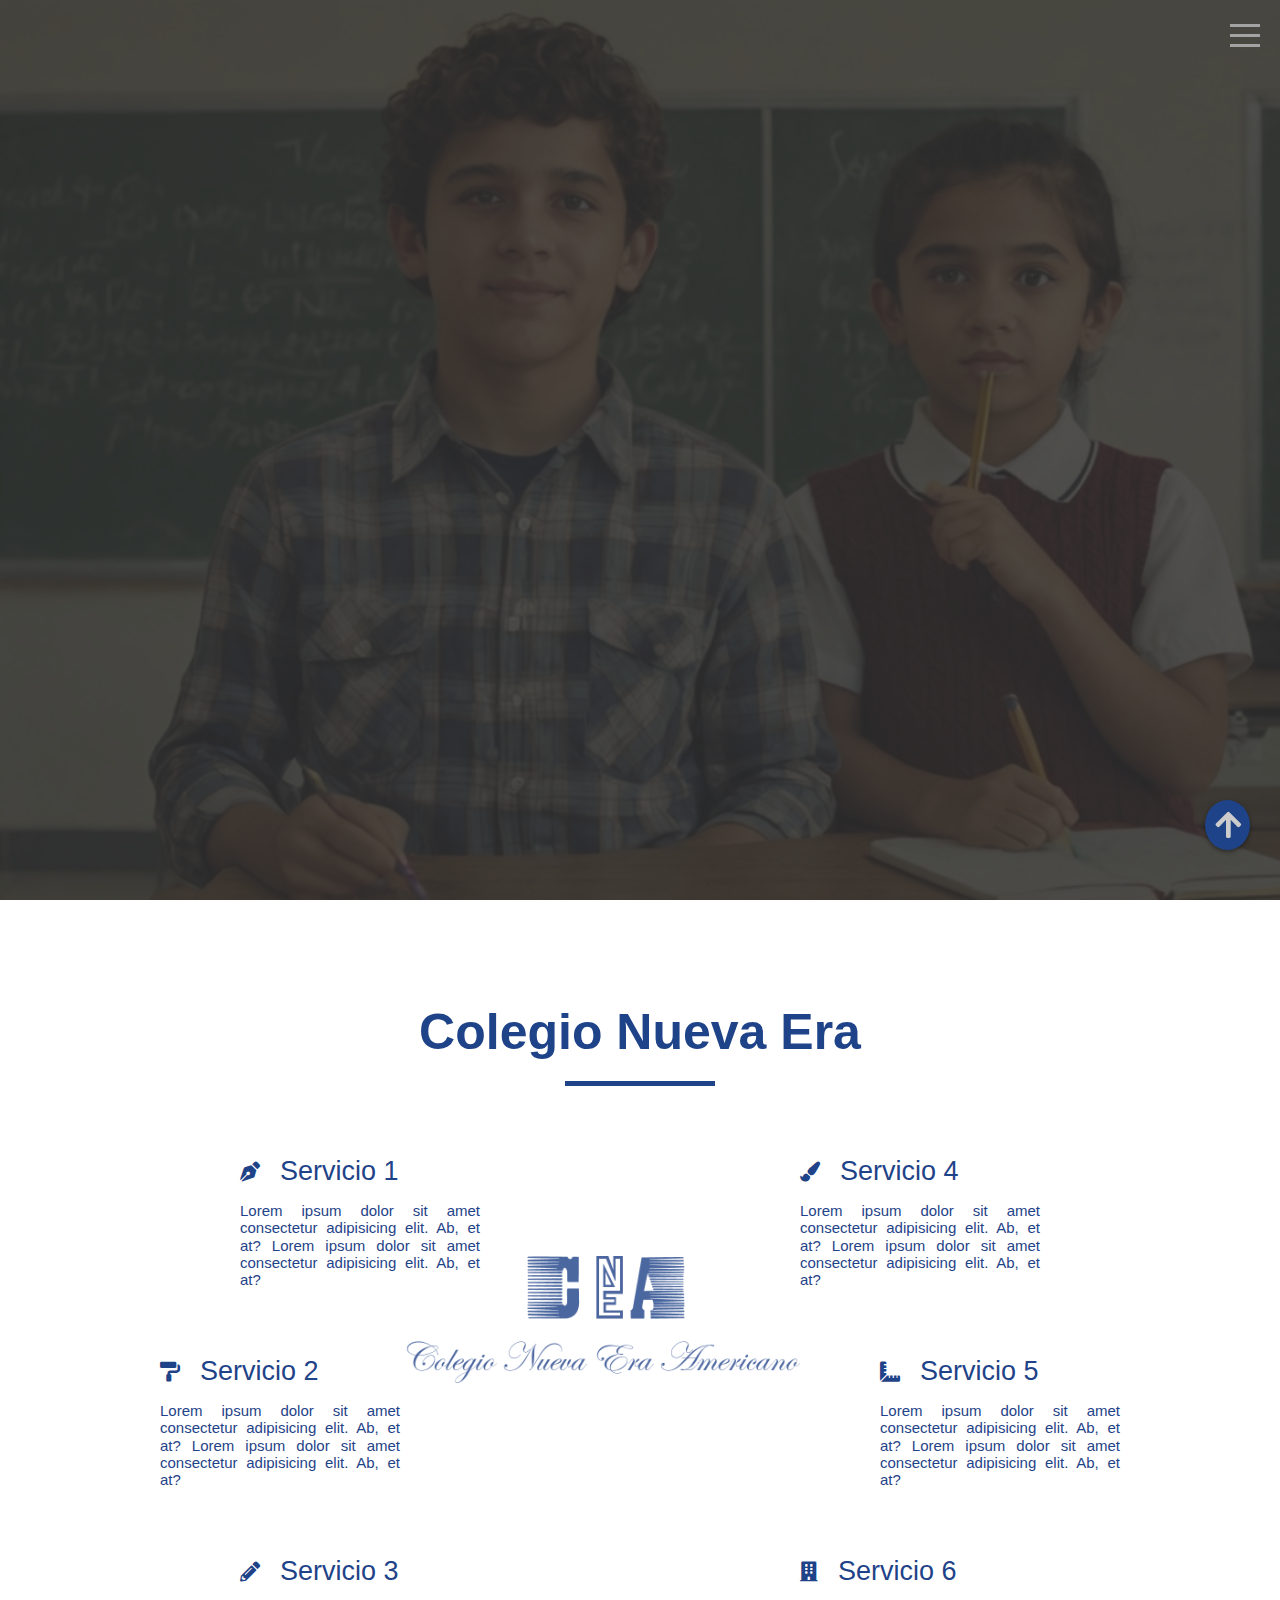
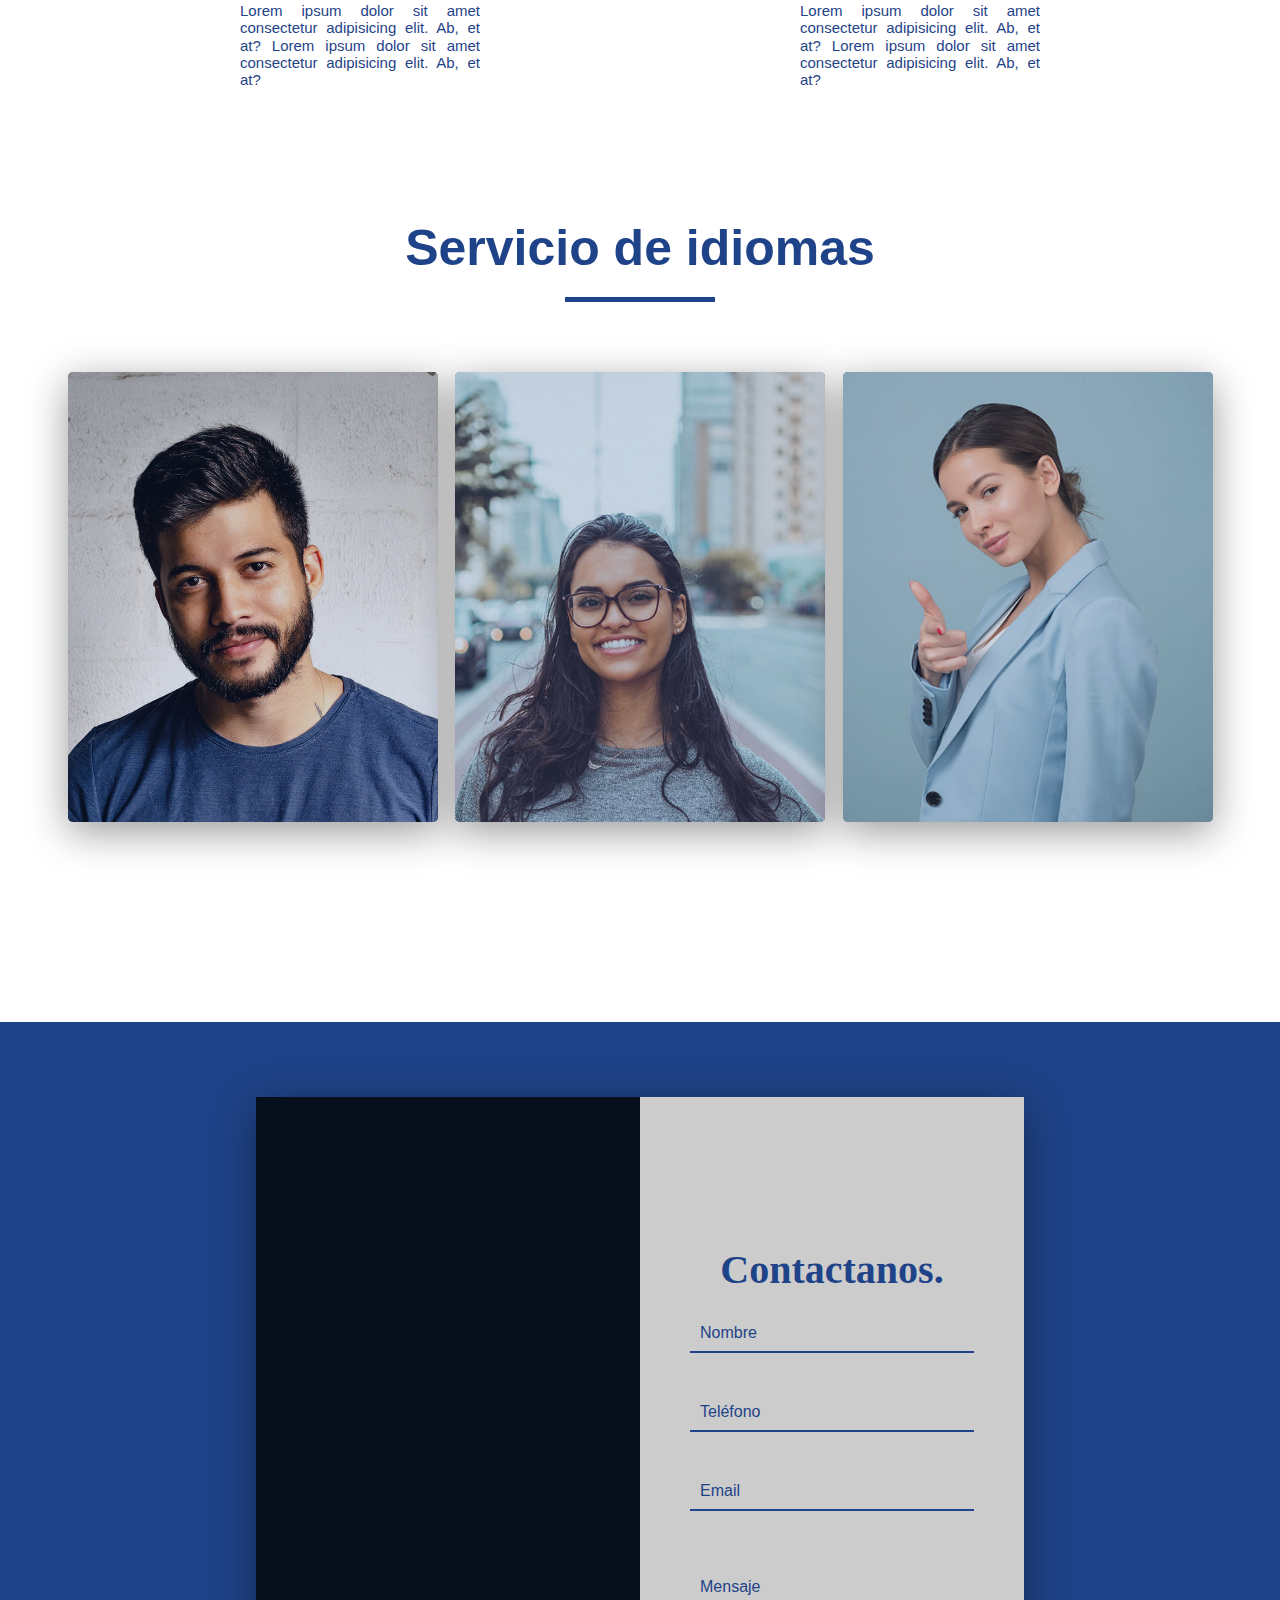
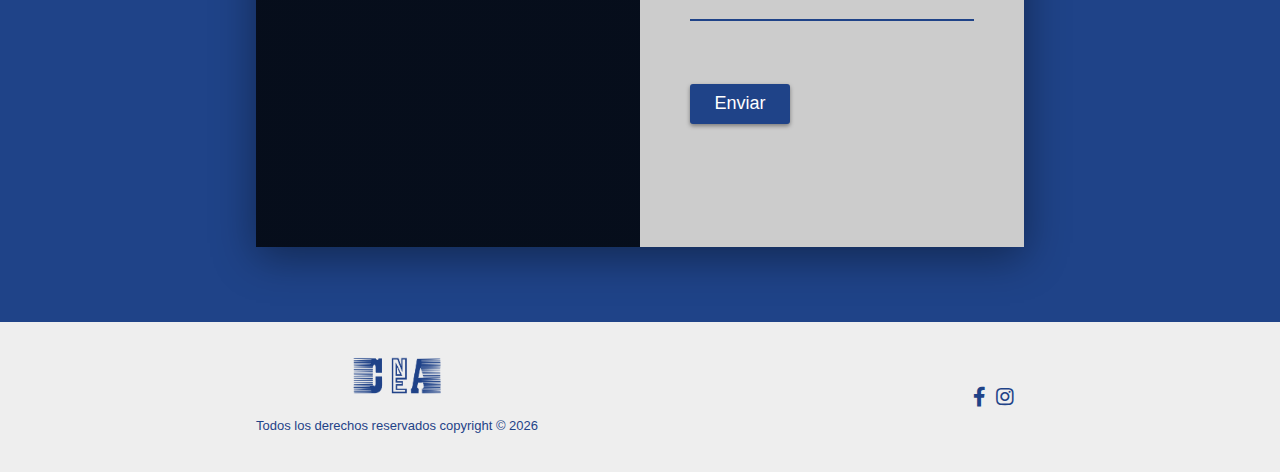
==== index.html @ 1087a5ba "home" ====
<!doctype html>
<html lang="en">
  <head>
    <meta charset="UTF-8" />
    <meta name="viewport" content="width=device-width, initial-scale=1.0" />
    <title>Architect Website</title>
    <!-- styles -->
    <link rel="stylesheet" href="normalize.css" />
    <link rel="stylesheet" href="styles.css" />
    <!-- fonts -->
    <link
      rel="stylesheet"
      href="https://cdnjs.cloudflare.com/ajax/libs/font-awesome/5.13.0/css/all.min.css"
    />
    <link
      href="https://fonts.googleapis.com/css2?family=Baloo+Da+2:wght@400;500;600;700;800&family=Josefin+Slab:ital,wght@0,400;0,600;1,300;1,400;1,600&family=Muli:ital,wght@0,300;0,400;0,500;1,300;1,400;1,500&display=swap"
      rel="stylesheet"
    />
  </head>
  <body>
    <div class="container">
      <div class="hamburguer-menu">
        <div class="line line-1"></div>
        <div class="line line-2"></div>
        <div class="line line-3"></div>
      </div>
      <header class="header">
        <div class="img-wrapper">
          <img src="images/bgSchool2.jpg" alt="Image" />
        </div>
        <div class="banner">
          <img src="./assets/logos/LogoCNEA_Vector-02.png" alt="" />
          <button>Conócenos</button>
        </div>
      </header>

      <section class="sidebar">
        <ul class="menu">
          <li class="menu-item">
            <a href="#" class="menu-link" data-content="Conocenos">Conocenos</a>
          </li>
          <li class="menu-item">
            <a href="#" class="menu-link" data-content="Servicios">Servicios</a>
          </li>
          <li class="menu-item">
            <a href="#" class="menu-link" data-content="Galería">Galería</a>
          </li>
          <li class="menu-item">
            <a href="#" class="menu-link" data-content="Contacto">Contacto</a>
          </li>
        </ul>

        <div class="social-media">
          <a href="#" class="social-media-icon">
            <i class="fab fa-facebook-f"></i>
          </a>
          <!-- <a href="#" class="social-media-icon">
                  <i class="fab fa-twitter"></i>
               </a> -->
          <a href="#" class="social-media-icon">
            <i class="fab fa-instagram"></i>
          </a>
        </div>
      </section>

      <!-- About us  -->
      <section class="about-us">
        <div class="section-header">
          <h1 class="section-heading">Colegio Nueva Era</h1>
          <div class="underline"></div>
        </div>

        <div class="services">
          <div class="service">
            <div class="service-header">
              <i class="fas fa-pen-nib"></i>
              <h3>Servicio 1</h3>
            </div>

            <div>
              <p class="service-text">
                Lorem ipsum dolor sit amet consectetur adipisicing elit. Ab, et
                at? Lorem ipsum dolor sit amet consectetur adipisicing elit. Ab,
                et at?
              </p>
            </div>
          </div>

          <div class="service">
            <div class="service-header">
              <i class="fas fa-paint-roller"></i>
              <h3>Servicio 2</h3>
            </div>

            <div>
              <p class="service-text">
                Lorem ipsum dolor sit amet consectetur adipisicing elit. Ab, et
                at? Lorem ipsum dolor sit amet consectetur adipisicing elit. Ab,
                et at?
              </p>
            </div>
          </div>

          <div class="service">
            <div class="service-header">
              <i class="fas fa-pencil-alt"></i>
              <h3>Servicio 3</h3>
            </div>

            <div>
              <p class="service-text">
                Lorem ipsum dolor sit amet consectetur adipisicing elit. Ab, et
                at? Lorem ipsum dolor sit amet consectetur adipisicing elit. Ab,
                et at?
              </p>
            </div>
          </div>

          <div class="service">
            <div class="service-header">
              <i class="fas fa-paint-brush"></i>
              <h3>Servicio 4</h3>
            </div>

            <div>
              <p class="service-text">
                Lorem ipsum dolor sit amet consectetur adipisicing elit. Ab, et
                at? Lorem ipsum dolor sit amet consectetur adipisicing elit. Ab,
                et at?
              </p>
            </div>
          </div>

          <div class="service">
            <div class="service-header">
              <i class="fas fa-ruler-combined"></i>
              <h3>Servicio 5</h3>
            </div>

            <div>
              <p class="service-text">
                Lorem ipsum dolor sit amet consectetur adipisicing elit. Ab, et
                at? Lorem ipsum dolor sit amet consectetur adipisicing elit. Ab,
                et at?
              </p>
            </div>
          </div>

          <div class="service">
            <div class="service-header">
              <i class="fas fa-building"></i>
              <h3>Servicio 6</h3>
            </div>

            <div>
              <p class="service-text">
                Lorem ipsum dolor sit amet consectetur adipisicing elit. Ab, et
                at? Lorem ipsum dolor sit amet consectetur adipisicing elit. Ab,
                et at?
              </p>
            </div>
          </div>
          <div class="about-us-image-wrapper">
            <img src="./assets/logos/LogoCNEAfull.png" alt="" />
          </div>
        </div>
      </section>

      <!-- team  -->

      <section class="team">
        <div class="section-header">
          <h1 class="section-heading">Servicio de idiomas</h1>
          <div class="underline"></div>
        </div>

        <div class="cards-wrapper">
          <div class="card" data-tilt>
            <div class="card-image-wrapper">
              <img src="/images/person-1.jpg" alt="Img" />
            </div>
            <div class="card-info">
              <h2>Primaria Bilingüe</h2>
              <p>
                Lorem ipsum, dolor sit amet consectetur adipisicing elit. Itaque
                molestiae provident dolor modi deserunt ipsum doloremque
                corrupti quasi.
              </p>
              <button>Saber más</button>
            </div>
          </div>
          <div class="card" data-tilt>
            <div class="card-image-wrapper">
              <img src="/images/person-2.jpg" alt="Img" />
            </div>
            <div class="card-info">
              <h2>Centro de Idiomas</h2>
              <p>
                Lorem ipsum, dolor sit amet consectetur adipisicing elit. Itaque
                molestiae provident dolor modi deserunt ipsum doloremque
                corrupti quasi.
              </p>
              <button>Saber más</button>
            </div>
          </div>
          <div class="card" data-tilt>
            <div class="card-image-wrapper">
              <img src="/images/person-3.jpg" alt="Img" />
            </div>
            <div class="card-info">
              <h2>
                YLE (Starters, Movers, Flyers) Main Suite (KEY, PET, FCE, CAE
              </h2>
              <p>
                Lorem ipsum, dolor sit amet consectetur adipisicing elit. Itaque
                molestiae provident dolor modi deserunt ipsum doloremque
                corrupti quasi.
              </p>
              <button>Saber más</button>
            </div>
          </div>
        </div>
      </section>

      <!-- Contact  -->
      <section class="contact">
        <div class="contact-wrapper">
          <div class="contact-left"></div>
          <div class="contact-right">
            <h1 class="contact-heading">Contactanos.</h1>
            <form>
              <div class="input-group">
                <input type="text" id="name" placeholder=" " />
                <label for="name">Nombre</label>
              </div>
              <div class="input-group">
                <input type="number" id="phone" placeholder=" " />
                <label for="phone">Teléfono</label>
              </div>
              <div class="input-group">
                <input type="email" id="email" placeholder=" " />
                <label for="email">Email</label>
              </div>
              <div class="input-group">
                <label class="message" for="message"></label>
                <div class="input-group">
                  <textarea id="message" placeholder=" "></textarea>
                  <label for="message">Mensaje</label>
                </div>
              </div>
              <button>Enviar</button>
            </form>
          </div>
        </div>
      </section>

      <footer class="footer">
        <div class="footer-content">
          <div
            style="display: flex; flex-direction: column; align-items: center"
          >
            <img
              class="footer-logo"
              src="./assets/LogoCNEA_Vector-03.png"
              alt="Logo"
            />
            <p class="copyright">
              Todos los derechos reservados copyright © <span id="year"></span>
            </p>
          </div>
          <div class="social-list">
            <a href="#"><i class="fab fa-facebook-f"></i></a>
            <a href="#"><i class="fab fa-instagram"></i></a>
            <a href=""><i class="fa fa-youtube-play" aria-hidden="true"></i></a>
          </div>
        </div>
      </footer>
    </div>

    <a href="#" class="scroll-btn">
      <i class="fas fa-arrow-up"></i>
    </a>
    <script src="script.js"></script>
    <script
      src="https://code.jquery.com/jquery-3.5.1.js"
      integrity="sha256-QWo7LDvxbWT2tbbQ97B53yJnYU3WhH/C8ycbRAkjPDc="
      crossorigin="anonymous"
    ></script>
    <script src="tilt.js"></script>
  </body>
</html>
---- styles.css ----
.hamburguer-menu {
  width: 3rem;
  height: 3rem;
  position: fixed;
  top: 2rem;
  right: 2rem;
  display: flex;
  justify-content: space-around;
  flex-direction: column;
  cursor: pointer;
  z-index: 1000;
  display: flex;
  flex-direction: column;
  justify-content: space-around;
  cursor: pointer;
  transition: right 0.7s;
}
.hamburguer-menu .line {
  width: 100%;
  height: 0.3rem;
  background-color: rgb(164, 163, 163);
}

.change .line:nth-child(1) {
  transform: rotate(45deg) translate(0.9rem, 0.5rem);
}

.change .line:nth-child(2) {
  opacity: 0;
}

.change .line:nth-child(3) {
  transform: rotate(-45deg) translate(0.9rem, -0.5rem);
}

.change .hamburguer-menu {
  right: 42rem;
}

.header {
  width: 100%;
  height: 100vh;
  position: relative;
  perspective: 100rem;
  overflow: hidden;
}
.header .img-wrapper {
  width: 100%;
  height: 100%;
  background-color: rgba(0, 0, 0, 0.8);
  overflow: hidden;
}
.header .img-wrapper img {
  width: 100%;
  height: 100%;
  -o-object-fit: cover;
     object-fit: cover;
  opacity: 0.2;
  animation: scale 20s;
}

.sidebar {
  width: 40rem;
  height: 100vh;
  position: fixed;
  top: 0;
  right: -40rem;
  background-color: #1f4388;
  z-index: 1000;
  transition: right 0.5s;
}
.sidebar .menu {
  position: absolute;
  top: 50%;
  left: 50%;
  transform: translate(-50%, -50%);
}
.sidebar .menu .menu-item {
  font-size: 3rem;
  font-family: "Mulish", sans-serif;
  color: white;
  text-transform: uppercase;
  margin: 1rem 0;
  cursor: pointer;
  text-align: center;
  transition: all ease 0.3s;
}
.sidebar .menu .menu-item:hover {
  color: #2451a5;
}
.sidebar .menu .menu-item .menu-link {
  text-decoration: none;
  color: white;
  transition: all ease 0.3s;
}
.sidebar .menu .menu-item .menu-link:hover {
  color: #5482d8;
}
.sidebar .social-media {
  position: absolute;
  bottom: 3rem;
  left: 50%;
  transform: translateX(-50%);
  display: flex;
  justify-content: space-around;
  width: 100%;
  text-decoration: none;
}
.sidebar .social-media .social-media-icon {
  font-size: 2.5rem;
  cursor: pointer;
  transition: all ease 0.3s;
  background-color: white;
  color: #1f4388;
  width: 3rem;
  height: 3rem;
  display: flex;
  justify-content: center;
  align-items: center;
  border-radius: 50%;
  padding: 2rem;
}
.sidebar .social-media .social-media-icon:hover {
  color: white;
  background-color: #5482d8;
}
.sidebar .social-media .social-media-icon i {
  transition: all ease 0.3s;
}

.about-us {
  width: 100%;
}
.about-us .section-header {
  display: flex;
  flex-direction: column;
  align-items: center;
  padding: 7rem 0;
}
.about-us .section-header .section-heading {
  font-family: "Mulish", sans-serif;
  font-size: 5rem;
  font-weight: 700;
  color: #1f4388;
  margin-bottom: 2rem;
}
.about-us .section-header .underline {
  width: 15rem;
  height: 0.5rem;
  background-color: #1f4388;
}

.team {
  width: 100%;
  display: flex;
  flex-direction: column;
  justify-content: center;
  align-items: center;
  padding: 0 5rem 20rem 5rem;
}
.team .section-header {
  display: flex;
  flex-direction: column;
  align-items: center;
  padding: 7rem 0;
}
.team .section-header .section-heading {
  font-family: "Mulish", sans-serif;
  font-size: 5rem;
  font-weight: 700;
  color: #1f4388;
  margin-bottom: 2rem;
}
.team .section-header .underline {
  width: 15rem;
  height: 0.5rem;
  background-color: #1f4388;
}
.team .cards-wrapper {
  display: flex;
  justify-content: space-evenly;
  width: 100%;
}
.team .cards-wrapper .card {
  width: 37rem;
  height: 45rem;
  box-shadow: 0 1rem 4rem rgba(0, 0, 0, 0.4);
  border-radius: 0.5rem;
  position: relative;
}
.team .cards-wrapper .card .card-image-wrapper {
  width: 100%;
  height: 100%;
  background-color: #1f4388;
  border-radius: 0.5rem;
}
.team .cards-wrapper .card .card-image-wrapper img {
  width: 100%;
  height: 100%;
  -o-object-fit: cover;
     object-fit: cover;
  opacity: 0.8;
  border-radius: 0.5rem;
  transition: opacity 0.3s;
}
.team .cards-wrapper .card .card-info {
  position: absolute;
  bottom: 0rem;
  padding: 2rem;
  text-shadow: 0 0.2rem 0.4rem rgba(0, 0, 0, 0.4);
  opacity: 0;
  visibility: hidden;
  transition: all ease 0.3s;
}
.team .cards-wrapper .card .card-info h2 {
  font-family: "Baloo 2", cursive;
  font-size: 2.5rem;
  color: #eee;
  margin: 0;
  font-weight: 300;
}
.team .cards-wrapper .card .card-info p {
  font-family: "Mulish", sans-serif;
  font-size: 1.6rem;
  color: #eee;
  font-weight: 300;
  width: 80%;
  margin-bottom: 2rem;
}
.team .cards-wrapper .card .card-info button {
  width: 10rem;
  height: 3rem;
  background-color: #1f4388;
  border: none;
  font-family: "Mulish", sans-serif;
  font-size: 1.6rem;
  color: white;
  cursor: pointer;
  border-radius: 0.3rem;
  box-shadow: 0 0.2rem 0.4rem rgba(0, 0, 0, 0.4);
}
.team .cards-wrapper .card:hover .card-info {
  opacity: 1;
  visibility: visible;
  bottom: 2rem;
}
.team .cards-wrapper .card:hover .card-image-wrapper img {
  opacity: 0.5;
}

.contact {
  width: 100%;
  height: 100vh;
  background-color: #1f4388;
  display: flex;
  justify-content: center;
  align-items: center;
}
.contact .contact-wrapper {
  width: 60%;
  height: 75rem;
  display: flex;
  box-shadow: 0 1rem 4rem rgba(0, 0, 0, 0.4);
}
.contact .contact-left {
  width: 50%;
  background-image: linear-gradient(rgba(0, 0, 0, 0.8), rgba(0, 0, 0, 0.8)), url("https://images.pexels.com/photos/3184351/pexels-photo-3184351.jpeg?auto=compress&cs=tinysrgb&dpr=2&h=750&w=1260");
  background-size: cover;
}
.contact .contact-right {
  width: 50%;
  display: flex;
  flex-direction: column;
  justify-content: center;
  align-items: center;
  padding: 5rem;
  background-color: #ccc;
}
.contact .contact-right .contact-heading {
  font-family: "Baloo 2", cursive;
  font-size: 4rem;
  color: #1f4388;
  margin-bottom: 2rem;
}
.contact .contact-right form {
  width: 100%;
  display: flex;
  flex-direction: column;
  gap: 2rem;
}
.contact .contact-right form .field,
.contact .contact-right form .message {
  font-size: 1.8rem;
  font-family: "Courier New", Courier, monospace;
}
.contact .contact-right form input,
.contact .contact-right form textarea {
  font-size: 1.5rem;
  width: 100%;
  border: none;
  border-bottom: 0.2rem solid #1f4388;
  font-family: "Mulish", sans-serif;
  padding: 1rem;
  background-color: transparent;
  max-height: 7rem;
}
.contact .contact-right form input:focus,
.contact .contact-right form textarea:focus {
  outline: none;
  border-bottom: 0.2rem solid #2451a5;
}
.contact .contact-right form input .textArea,
.contact .contact-right form textarea .textArea {
  height: 7rem !important;
}
.contact .contact-right form button {
  width: 10rem;
  height: 4rem;
  background-color: #1f4388;
  border: none;
  font-family: "Mulish", sans-serif;
  font-size: 1.8rem;
  color: white;
  cursor: pointer;
  border-radius: 0.3rem;
  box-shadow: 0 0.2rem 0.4rem rgba(0, 0, 0, 0.4);
  transition: all ease 0.3s;
}
.contact .contact-right form button:hover {
  background-color: #2451a5;
  scale: 1.1;
}

.services {
  width: 100%;
  height: 100%;
  display: grid;
  grid-template-columns: repeat(16, 1fr);
  grid-template-rows: repeat(6, 6rem);
  grid-row-gap: 4rem;
}
.services .service {
  width: 100%;
  margin-bottom: 2rem;
}
.services .service .service-header {
  display: flex;
  align-items: center;
  gap: 2rem;
}
.services .service .service-header h3 {
  font-size: 2.7rem;
  color: #1f4388;
  font-family: "Mulish", sans-serif;
  font-weight: 400;
  margin: 0;
}
.services .service .service-header i {
  font-size: 2rem;
  color: #1f4388;
}
.services .service div .service-text {
  font-size: 1.5rem;
  color: #1f4388;
  font-family: "Mulish", sans-serif;
  font-weight: 400;
  text-align: justify;
  max-width: 300px;
}
.services .service:nth-child(1) {
  grid-column: 4/7;
  grid-row: 1/3;
}
.services .service:nth-child(2) {
  grid-column: 3/6;
  grid-row: 3/5;
}
.services .service:nth-child(3) {
  grid-column: 4/7;
  grid-row: 5/-1;
}
.services .service:nth-child(4) {
  grid-column: 11/14;
  grid-row: 1/3;
}
.services .service:nth-child(5) {
  grid-column: 12/15;
  grid-row: 3/5;
}
.services .service:nth-child(6) {
  grid-column: 11/14;
  grid-row: 5/-1;
}
.services .about-us-image-wrapper {
  grid-column: 6/11;
  grid-row: 2/6;
  width: 100%;
}
.services .about-us-image-wrapper img {
  width: 100%;
  -o-object-fit: cover;
     object-fit: cover;
  opacity: 0.8;
}

.change .sidebar {
  right: 0;
}

@keyframes scale {
  0% {
    transform: scale(1.3);
  }
  100% {
    transform: scale(1);
  }
}
.banner {
  position: absolute;
  top: 30%;
  left: 15%;
  display: flex;
  flex-direction: column;
  align-items: center;
  opacity: 0;
  animation: moveBanner 1s 0.7s forwards;
}
.banner img {
  width: 500px;
}
.banner button {
  width: 25rem;
  height: 7rem;
  background-color: #1f4388;
  border: none;
  font-family: "Mulish", sans-serif;
  font-size: 2rem;
  text-transform: uppercase;
  color: white;
  border-radius: 30%;
  text-shadow: 0 0.2rem 0.4rem rgba(0, 0, 0, 0.2);
  box-shadow: 0 0.3rem 0.5rem rgba(0, 0, 0, 0.4);
  cursor: pointer;
  transition: all ease 0.3s;
  margin-top: 1rem;
}
.banner button:hover {
  background-color: #2451a5;
  width: 26rem;
}

@keyframes moveBanner {
  0% {
    opacity: 0;
    transform: translateY(-10rem);
  }
  100% {
    opacity: 1;
    transform: translateY(0);
  }
}
.input-group {
  position: relative;
  margin-bottom: 2rem;
}
.input-group label {
  position: absolute;
  top: 50%;
  left: 10px;
  transform: translateY(-50%);
  font-size: 1.6rem;
  color: #1f4388;
  font-family: "Mulish", sans-serif;
  transition: all 0.3s ease-in-out;
  pointer-events: none;
}
.input-group input,
.input-group textarea {
  width: 100%;
  padding: 1rem 10px;
  font-size: 1.6rem;
  border: none;
  border-bottom: 2px solid #1f4388;
  font-family: "Mulish", sans-serif;
  background-color: transparent;
  outline: none;
  transition: border 0.3s ease-in-out;
}
.input-group input:focus,
.input-group textarea:focus {
  border-bottom: 2px solid #2451a5;
}
.input-group input:not(:-moz-placeholder-shown) + label, .input-group textarea:not(:-moz-placeholder-shown) + label {
  top: 0;
  left: 5px;
  font-size: 1.2rem;
  font-weight: bold;
  color: #2451a5;
}
.input-group input:focus + label, .input-group input:not(:placeholder-shown) + label,
.input-group textarea:focus + label,
.input-group textarea:not(:placeholder-shown) + label {
  top: 0;
  left: 5px;
  font-size: 1.2rem;
  font-weight: bold;
  color: #2451a5;
}
.input-group textarea {
  resize: none;
  min-height: 7rem;
}

.footer {
  width: 100%;
  height: 15rem;
  background-color: #eee;
  display: flex;
  justify-content: center;
  align-items: center;
}
.footer .footer-content {
  width: 60%;
  display: flex;
  justify-content: space-between;
  align-items: center;
}
.footer .footer-content div .footer-logo {
  width: 10rem;
  margin: auto;
}
.footer .footer-content div .copyright {
  font-family: "Mulish", sans-serif;
  font-size: 1.3rem;
  color: #1f4388;
}
.footer .footer-content .social-list {
  display: flex;
  gap: 1rem;
}
.footer .footer-content .social-list a i {
  font-size: 2rem;
  color: #1f4388;
  transition: all ease 0.3s;
}
.footer .footer-content .social-list a i:hover {
  color: #2451a5;
}

.scroll-btn {
  position: fixed;
  right: 3rem;
  height: 5rem;
  bottom: 5rem;
  width: 4.5rem;
  background-color: #1f4388;
  color: #ccc;
  display: flex;
  justify-content: center;
  align-items: center;
  border-radius: 50%;
  box-shadow: 0 0.2rem 0.4rem rgba(0, 0, 0, 0.4);
}
.scroll-btn i {
  font-size: 3rem;
}/*# sourceMappingURL=styles.css.map */
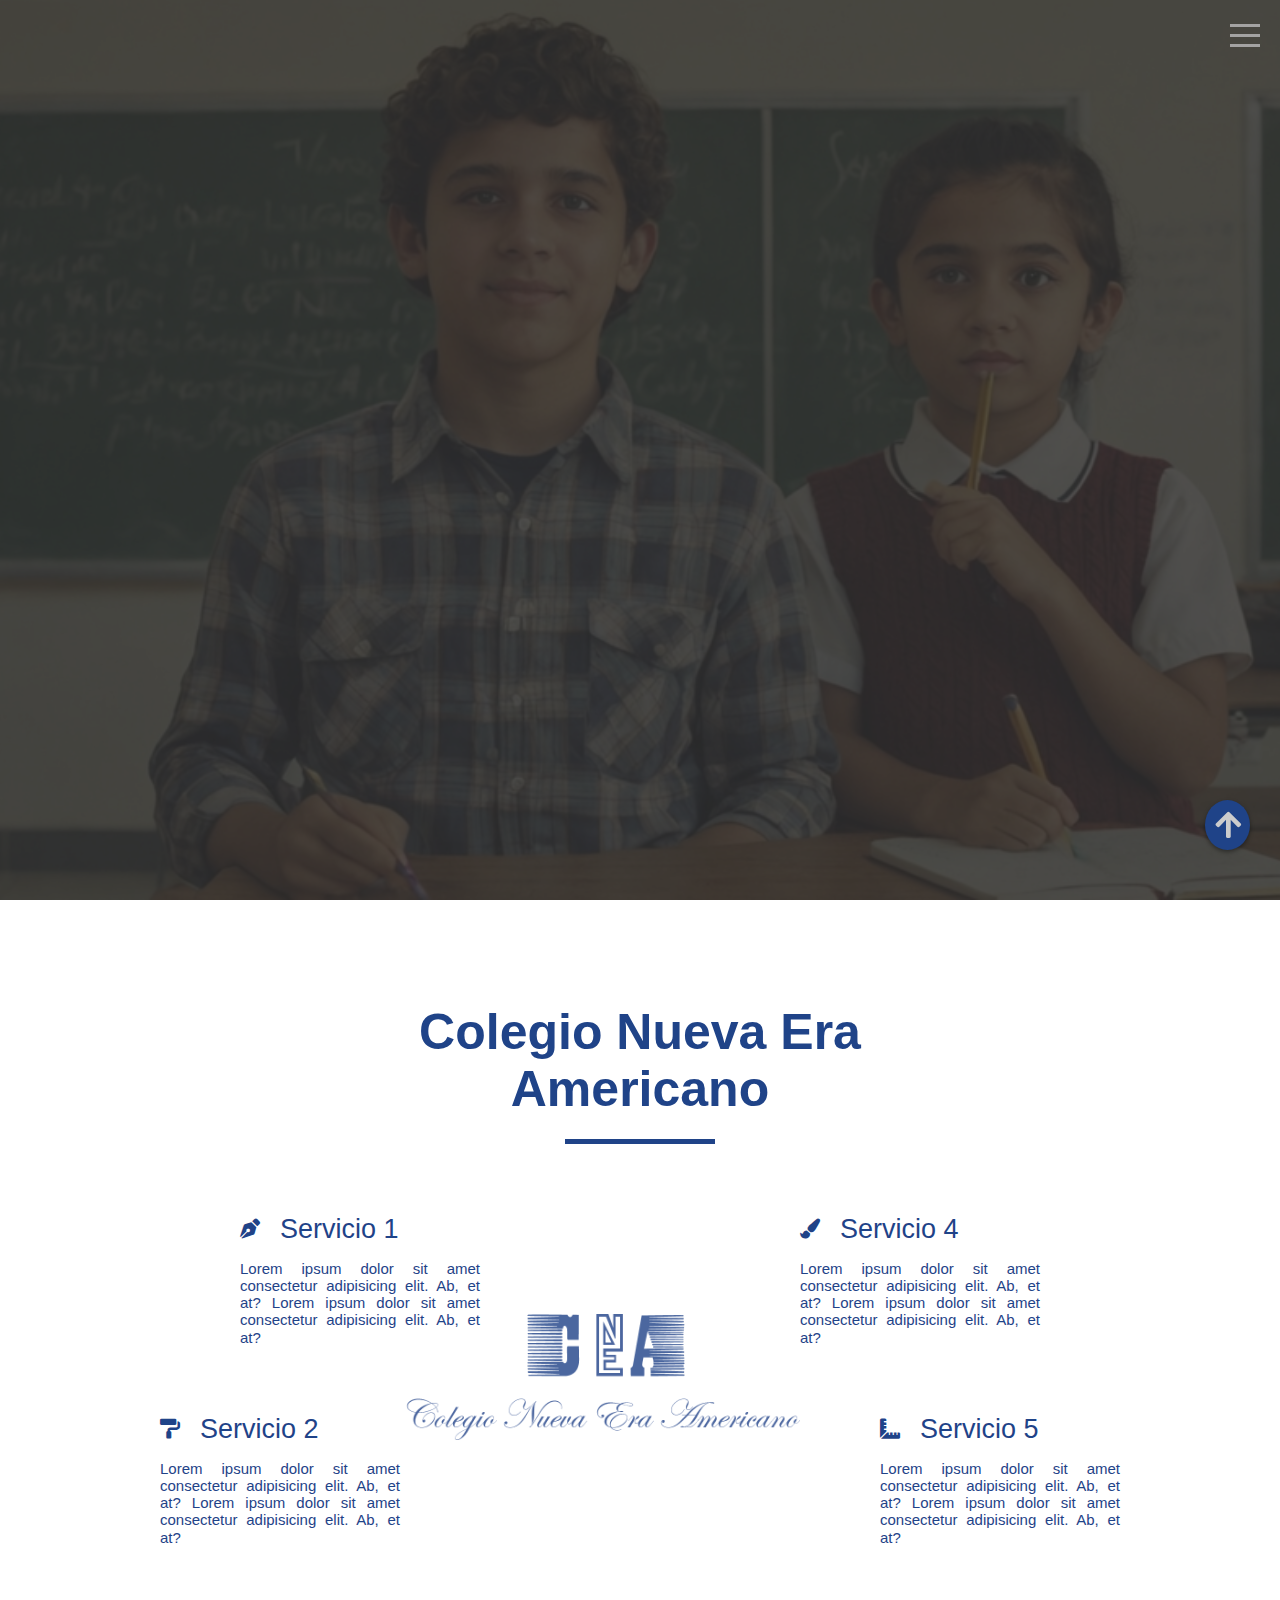
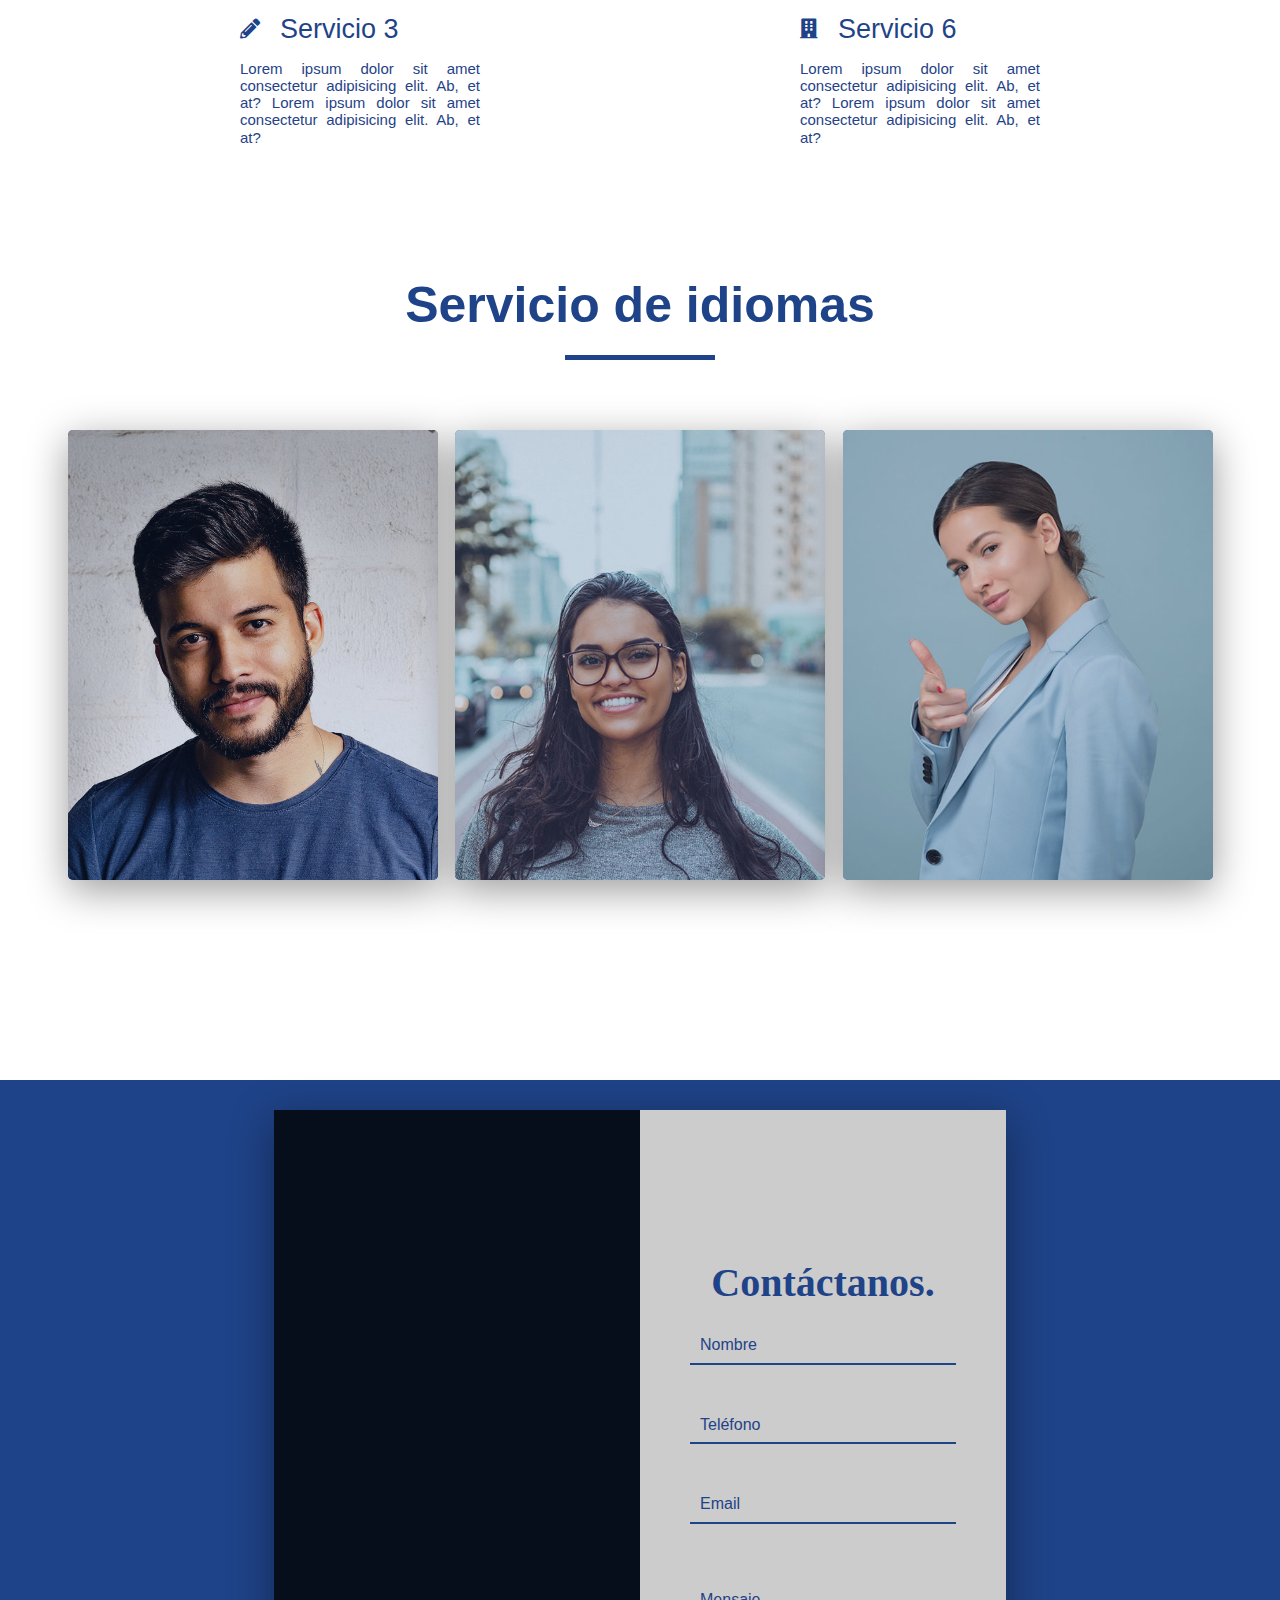
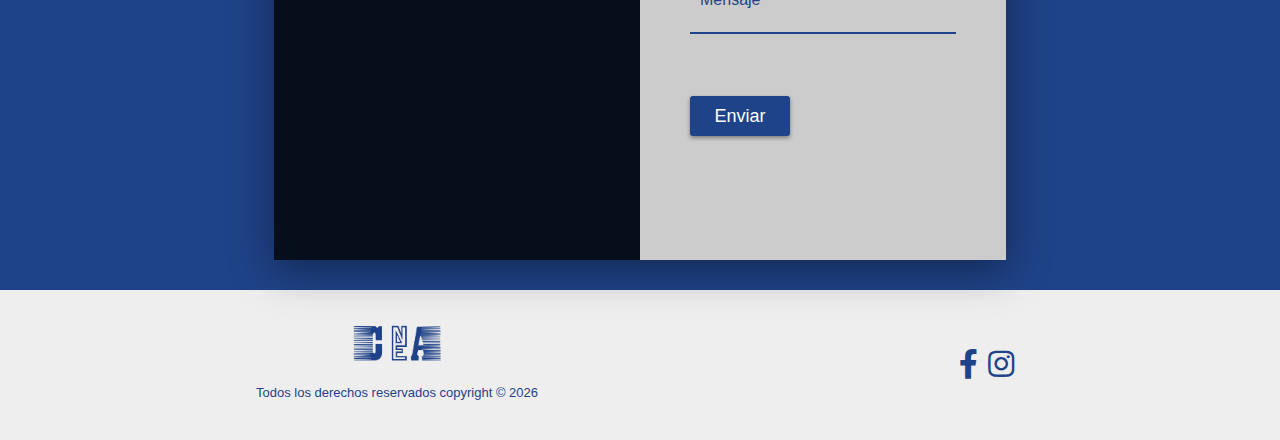
==== commit 2f0f2a02: "fix" ====
--- a/index.html
+++ b/index.html
@@ -37,7 +37,7 @@
       <section class="sidebar">
         <ul class="menu">
           <li class="menu-item">
-            <a href="#" class="menu-link" data-content="Conocenos">Conocenos</a>
+            <a href="#" class="menu-link" data-content="Conocenos">Conócenos</a>
           </li>
           <li class="menu-item">
             <a href="#" class="menu-link" data-content="Servicios">Servicios</a>
@@ -66,7 +66,7 @@
       <!-- About us  -->
       <section class="about-us">
         <div class="section-header">
-          <h1 class="section-heading">Colegio Nueva Era</h1>
+          <h1 class="section-heading">Colegio Nueva Era <br />Americano</h1>
           <div class="underline"></div>
         </div>
 
@@ -227,7 +227,7 @@
         <div class="contact-wrapper">
           <div class="contact-left"></div>
           <div class="contact-right">
-            <h1 class="contact-heading">Contactanos.</h1>
+            <h1 class="contact-heading">Contáctanos.</h1>
             <form>
               <div class="input-group">
                 <input type="text" id="name" placeholder=" " />
--- a/styles.css
+++ b/styles.css
@@ -143,6 +143,7 @@
   font-weight: 700;
   color: #1f4388;
   margin-bottom: 2rem;
+  text-align: center;
 }
 .about-us .section-header .underline {
   width: 15rem;
@@ -250,11 +251,12 @@
 
 .contact {
   width: 100%;
-  height: 100vh;
+  height: auto;
   background-color: #1f4388;
   display: flex;
   justify-content: center;
   align-items: center;
+  padding: 3rem;
 }
 .contact .contact-wrapper {
   width: 60%;
@@ -539,7 +541,7 @@
   gap: 1rem;
 }
 .footer .footer-content .social-list a i {
-  font-size: 2rem;
+  font-size: 3rem;
   color: #1f4388;
   transition: all ease 0.3s;
 }
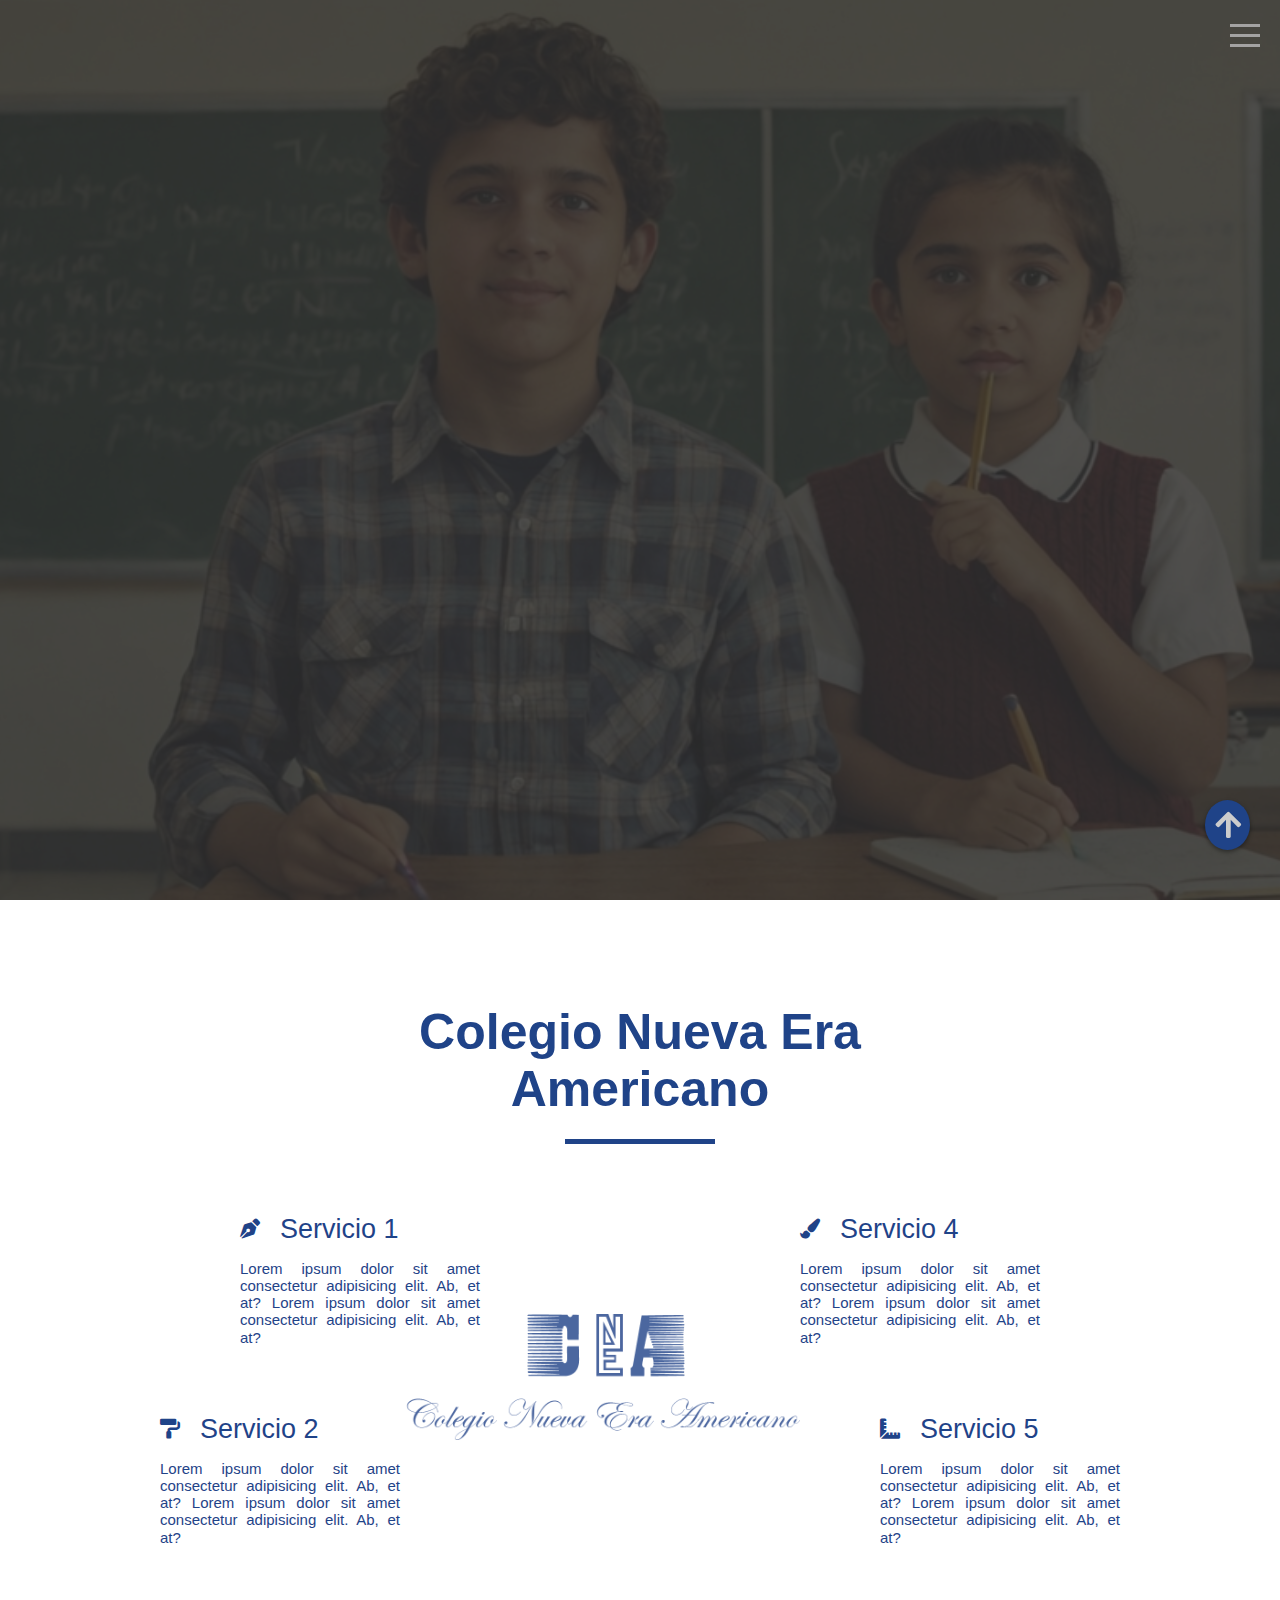
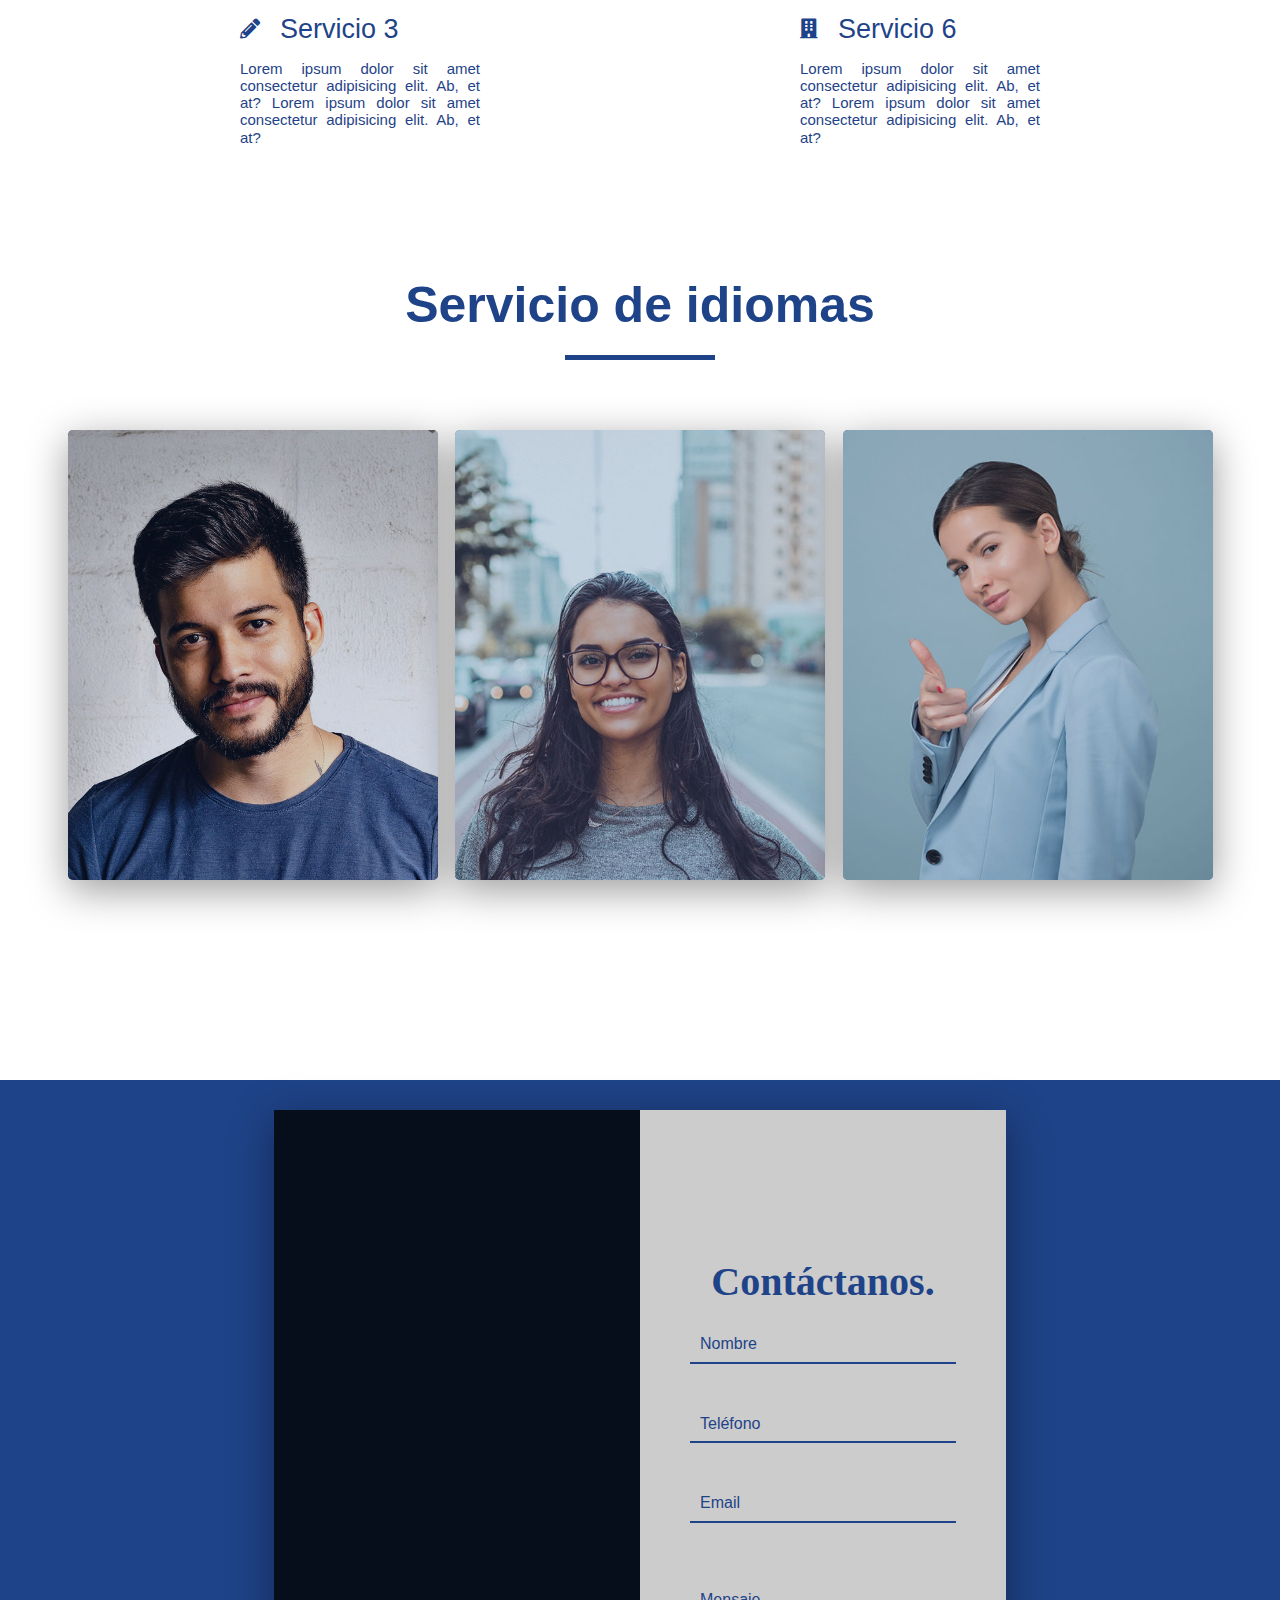
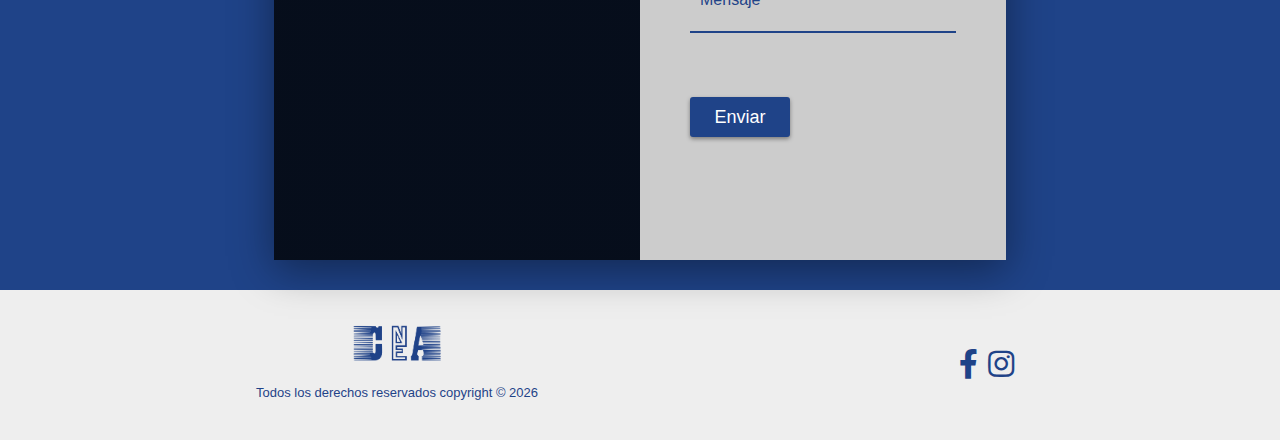
==== commit 17be6fb0: "fix" ====
--- a/index.html
+++ b/index.html
@@ -3,7 +3,7 @@
   <head>
     <meta charset="UTF-8" />
     <meta name="viewport" content="width=device-width, initial-scale=1.0" />
-    <title>Architect Website</title>
+    <title>Colegio Nueva Era Americano</title>
     <!-- styles -->
     <link rel="stylesheet" href="normalize.css" />
     <link rel="stylesheet" href="styles.css" />
--- a/styles.css
+++ b/styles.css
@@ -1,3 +1,4 @@
+@charset "UTF-8";
 .hamburguer-menu {
   width: 3rem;
   height: 3rem;
@@ -34,7 +35,12 @@
 }
 
 .change .hamburguer-menu {
-  right: 42rem;
+  right: 37rem;
+}
+@media (min-width: 768px) {
+  .change .hamburguer-menu {
+    right: 42rem;
+  }
 }
 
 .header {
@@ -167,10 +173,16 @@
 }
 .team .section-header .section-heading {
   font-family: "Mulish", sans-serif;
-  font-size: 5rem;
+  font-size: 3rem;
   font-weight: 700;
   color: #1f4388;
   margin-bottom: 2rem;
+  text-align: center;
+}
+@media (min-width: 768px) {
+  .team .section-header .section-heading {
+    font-size: 5rem;
+  }
 }
 .team .section-header .underline {
   width: 15rem;
@@ -420,7 +432,7 @@
 .banner {
   position: absolute;
   top: 30%;
-  left: 15%;
+  left: 10%;
   display: flex;
   flex-direction: column;
   align-items: center;
@@ -565,4 +577,170 @@
 }
 .scroll-btn i {
   font-size: 3rem;
+}
+
+/* Ajustes generales para mobile-first */
+body {
+  font-size: 16px;
+}
+
+/* Botón de cierre del menú hamburguesa */
+.close-menu {
+  position: absolute;
+  top: 1rem;
+  right: 1rem;
+  font-size: 2.5rem;
+  color: white;
+  background: none;
+  border: none;
+  cursor: pointer;
+  z-index: 1500;
+  display: block;
+}
+
+/* Estilos para dispositivos móviles */
+@media (max-width: 768px) {
+  .hamburguer-menu {
+    top: 1rem;
+    right: 1rem;
+    width: 2.5rem;
+    height: 2.5rem;
+    z-index: 1600;
+  }
+  .hamburguer-menu .line {
+    height: 0.2rem;
+  }
+  .sidebar {
+    width: 100%;
+    right: -100%;
+    position: fixed;
+    transition: right 0.5s;
+    z-index: 1400;
+  }
+  .sidebar .menu .menu-item {
+    font-size: 2rem;
+  }
+  .sidebar .close-menu {
+    display: block;
+    position: absolute;
+    top: 1rem;
+    right: 1.5rem;
+    z-index: 1700;
+  }
+  .change .sidebar {
+    right: 0;
+  }
+  .header {
+    height: 70vh;
+    display: flex;
+    flex-direction: column;
+    justify-content: center;
+    align-items: center;
+    text-align: center;
+  }
+  .header .banner {
+    display: flex;
+    flex-direction: column;
+    align-items: center;
+    justify-content: center;
+    top: auto;
+    left: auto;
+  }
+  .header .banner img {
+    width: 250px;
+  }
+  .header .banner button {
+    width: 18rem;
+    height: 4.5rem;
+    font-size: 1.4rem;
+    margin-top: 1rem;
+  }
+  .about-us .section-header {
+    padding: 4rem 0;
+  }
+  .about-us .section-header .section-heading {
+    font-size: 3rem;
+  }
+  .services {
+    display: flex;
+    flex-direction: column;
+    align-items: center;
+    text-align: center;
+  }
+  .services .service {
+    max-width: 90%;
+    display: flex;
+    flex-direction: column;
+    align-items: center;
+  }
+  .team {
+    padding: 2rem;
+  }
+  .team .cards-wrapper {
+    flex-direction: column;
+    align-items: center;
+  }
+  .team .cards-wrapper .card {
+    width: 100%;
+    max-width: 30rem;
+    margin-bottom: 2rem;
+  }
+  .contact .contact-wrapper {
+    width: 100%;
+    flex-direction: column;
+    height: auto;
+  }
+  .contact .contact-wrapper .contact-left {
+    width: 100%;
+    height: 300px;
+  }
+  .contact .contact-wrapper .contact-right {
+    width: 100%;
+    padding: 3rem;
+  }
+  .footer {
+    height: auto;
+  }
+  .footer .footer-content {
+    flex-direction: column;
+    text-align: center;
+  }
+  .footer .footer-content .social-list {
+    margin-top: 1rem;
+  }
+}
+/* Estilos para tabletas */
+@media (min-width: 769px) and (max-width: 1024px) {
+  .sidebar {
+    width: 30rem;
+    right: -30rem;
+  }
+  .change .sidebar {
+    right: 0;
+  }
+  .header .banner {
+    left: 10%;
+  }
+  .header .banner img {
+    width: 400px;
+  }
+  .services {
+    grid-template-columns: repeat(2, 1fr);
+    justify-content: center;
+  }
+  .services .service {
+    max-width: 80%;
+    text-align: center;
+    display: flex;
+    flex-direction: column;
+    align-items: center;
+  }
+  .team .cards-wrapper {
+    flex-wrap: wrap;
+    justify-content: center;
+  }
+  .team .cards-wrapper .card {
+    width: 45%;
+    margin-bottom: 2rem;
+  }
 }/*# sourceMappingURL=styles.css.map */